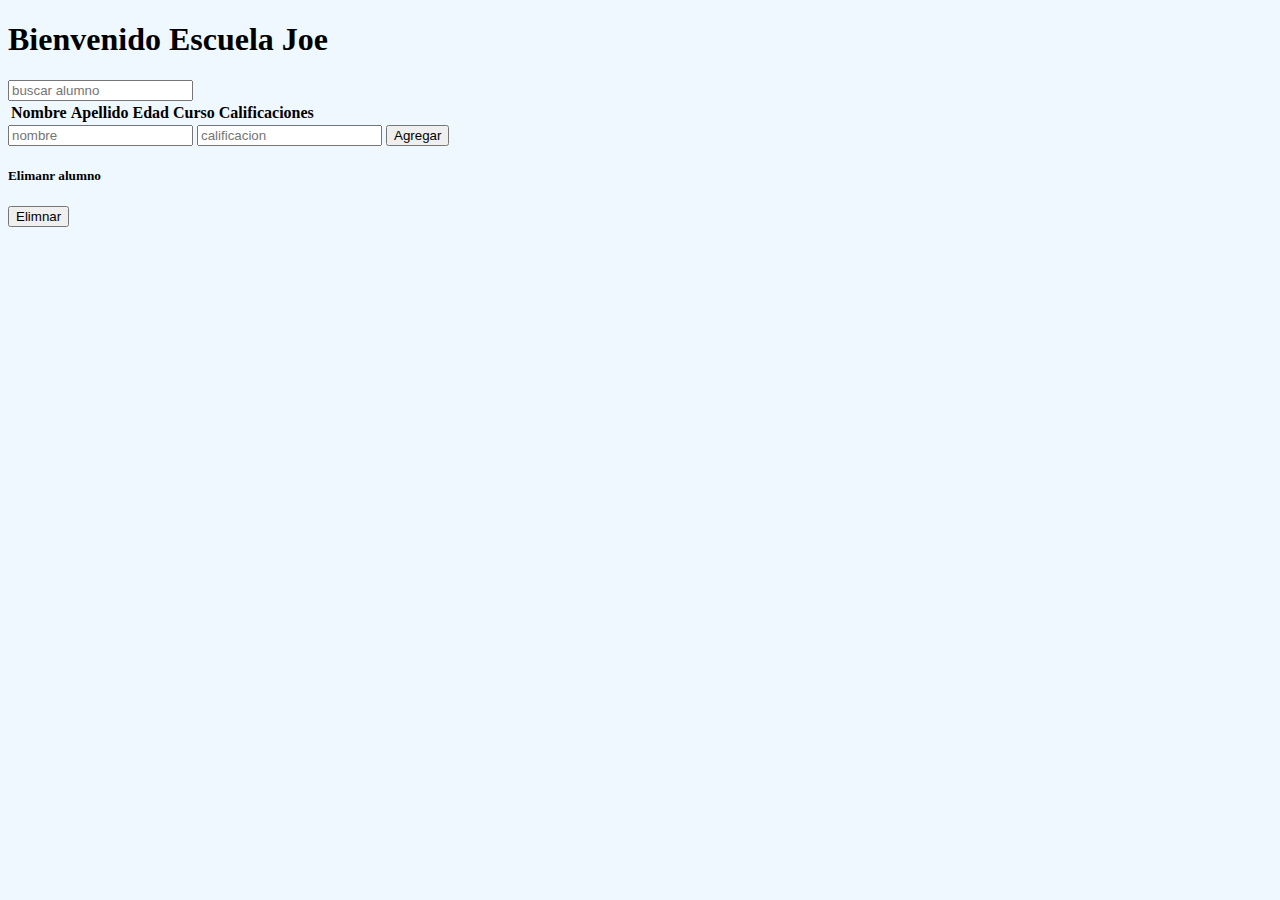
==== Proyecto/index.html @ 7b8af0e3 "proyecto" ====
<!DOCTYPE html>
<html lang="en">
<head>
    <meta charset="UTF-8">
    <meta name="viewport" content="width=device-width, initial-scale=1.0">
    <link rel="stylesheet" href="CSS/style.css">
    <script defer src="JS/index.js"></script>
    <title>Document</title>
</head>
<body>
    

    <section>
        <h1>Bienvenido Escuela Joe</h1>
    </section>


    <section class="search">
        <input type="text" id="searchStudent" placeholder="buscar alumno">
    </section>

    <section class="lista-alumnos">
        <table>
            <thead>
                <tr>
                    <th>Nombre</th>
                    <th>Apellido</th>
                    <th>Edad</th>
                    <th>Curso</th>
                    <th>Calificaciones</th>
                </tr>
            </thead>
            <tbody id="students">
            </tbody>
        </table>
    </section>

   <section class="new-student">
    <input type="text" placeholder="nombre" id="nombre">
    <input type="calificacion" placeholder="calificacion" id="calificacion">
    <button onclick="agregarAlumno()">Agregar</button>
   </section>
    
   <div>
    <h5>Elimanr alumno </h5>
    <button onclick="eliminarAlumno()">Elimnar</button>
   </div>
</body>
</html>
---- Proyecto/CSS/style.css ----
body {
    background-color: aliceblue;
}
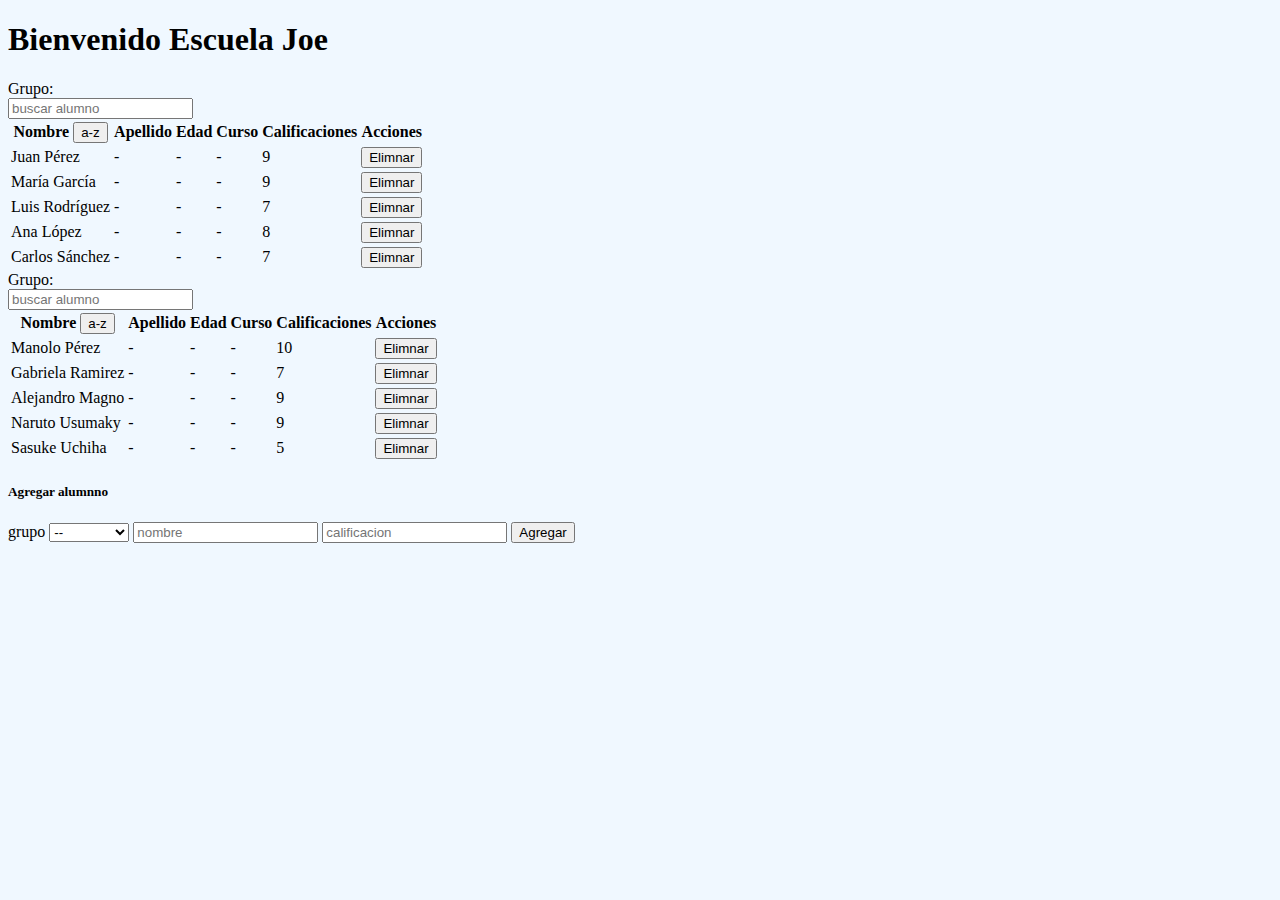
==== commit a3e74a25: "fix errors and read from json" ====
--- a/Proyecto/index.html
+++ b/Proyecto/index.html
@@ -4,46 +4,29 @@
     <meta charset="UTF-8">
     <meta name="viewport" content="width=device-width, initial-scale=1.0">
     <link rel="stylesheet" href="CSS/style.css">
+    <link href="https://cdn.jsdelivr.net/npm/bootstrap@5.3.2/dist/css/bootstrap.min.css" rel="stylesheet" integrity="sha384-T3c6CoIi6uLrA9TneNEoa7RxnatzjcDSCmG1MXxSR1GAsXEV/Dwwykc2MPK8M2HN" crossorigin="anonymous">
     <script defer src="JS/index.js"></script>
     <title>Document</title>
 </head>
 <body>
     
 
-    <section>
-        <h1>Bienvenido Escuela Joe</h1>
-    </section>
+    <div class="container-fluid">
+        <div class="row">
+            <div class="col text-center">
+                <h1>Bienvenido Escuela Joe</h1>
+            </div>
+        </div>
+    </div>
 
 
-    <section class="search">
-        <input type="text" id="searchStudent" placeholder="buscar alumno">
-    </section>
+    <div id="containerTable">
+        
+    </div>
+    
+    
 
-    <section class="lista-alumnos">
-        <table>
-            <thead>
-                <tr>
-                    <th>Nombre</th>
-                    <th>Apellido</th>
-                    <th>Edad</th>
-                    <th>Curso</th>
-                    <th>Calificaciones</th>
-                </tr>
-            </thead>
-            <tbody id="students">
-            </tbody>
-        </table>
-    </section>
-
-   <section class="new-student">
-    <input type="text" placeholder="nombre" id="nombre">
-    <input type="calificacion" placeholder="calificacion" id="calificacion">
-    <button onclick="agregarAlumno()">Agregar</button>
-   </section>
-    
-   <div>
-    <h5>Elimanr alumno </h5>
-    <button onclick="eliminarAlumno()">Elimnar</button>
-   </div>
+    <script src="https://cdn.jsdelivr.net/npm/@popperjs/core@2.11.8/dist/umd/popper.min.js" integrity="sha384-I7E8VVD/ismYTF4hNIPjVp/Zjvgyol6VFvRkX/vR+Vc4jQkC+hVqc2pM8ODewa9r" crossorigin="anonymous"></script>
+    <script src="https://cdn.jsdelivr.net/npm/bootstrap@5.3.2/dist/js/bootstrap.min.js" integrity="sha384-BBtl+eGJRgqQAUMxJ7pMwbEyER4l1g+O15P+16Ep7Q9Q+zqX6gSbd85u4mG4QzX+" crossorigin="anonymous"></script>
 </body>
 </html>